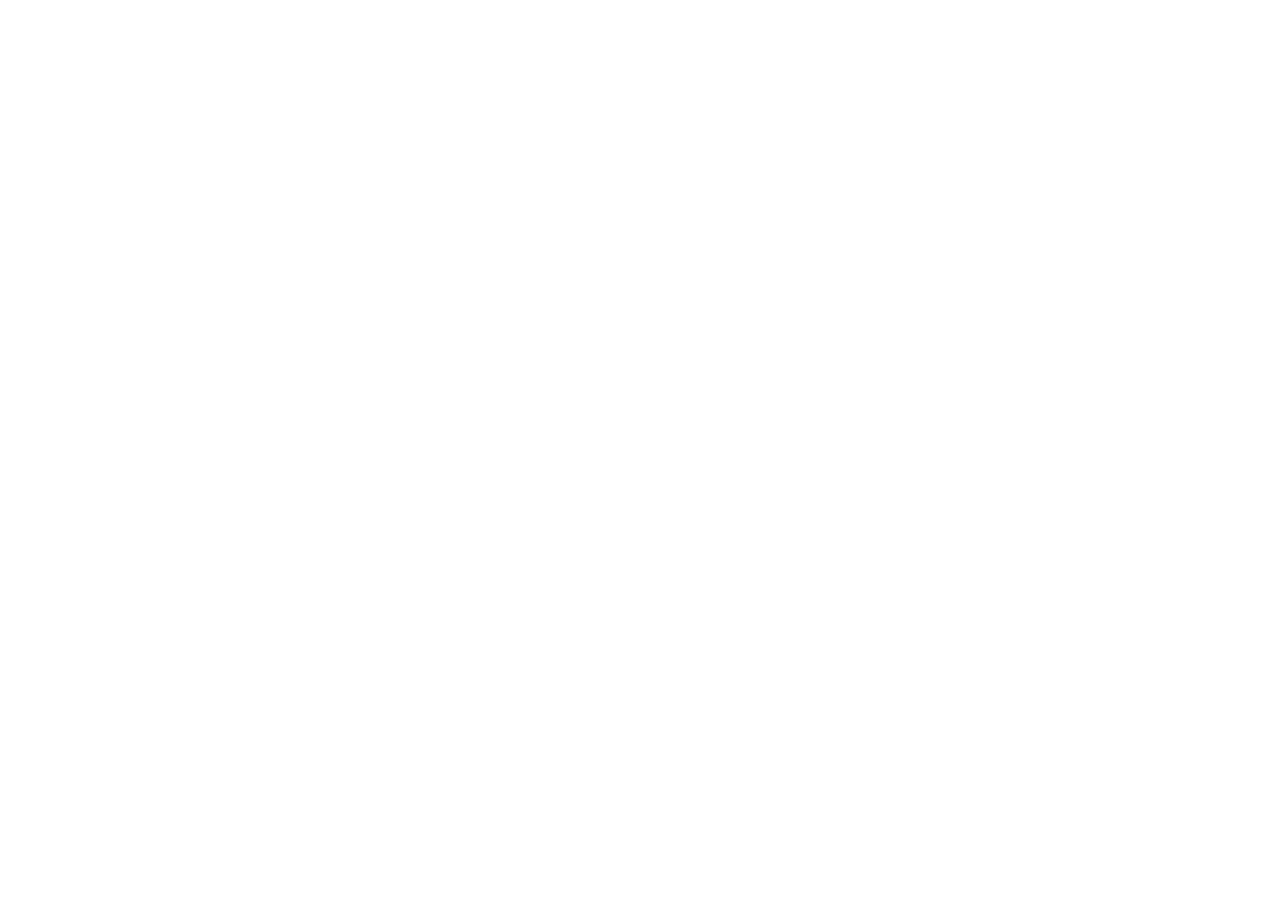
==== HTML/AcercaDeNosotros.html @ 6b2bef0b "version-1.0" ====
<!DOCTYPE html>
<html lang="es-MX">
<head>
    <meta charset="UTF-8">
    <meta name="viewport" content="width=device-width, initial-scale=1.0">
    <title>Acerca De Nosotros</title>
</head>
<body>
    
</body>
</html>
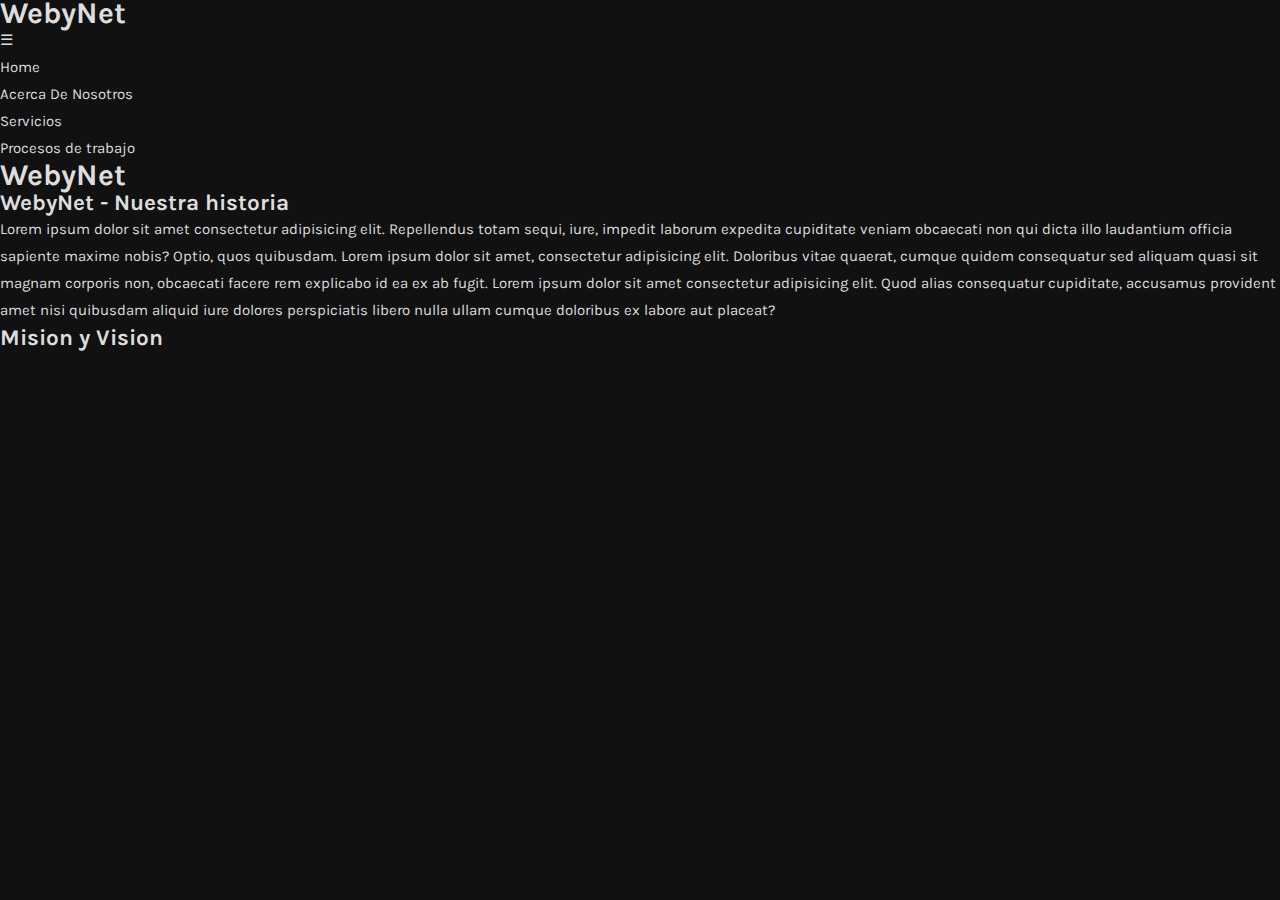
==== commit a30e67c5: "version 1.1 (Cambio - Acerca de Nosostros v1)" ====
--- a/HTML/AcercaDeNosotros.html
+++ b/HTML/AcercaDeNosotros.html
@@ -1,11 +1,166 @@
 <!DOCTYPE html>
 <html lang="es-MX">
 <head>
+    <!-- [META DATOS] -->
     <meta charset="UTF-8">
     <meta name="viewport" content="width=device-width, initial-scale=1.0">
+    <meta name="title" content="">
+    <meta name="author" content="">
+    <meta name="copyright" content="">
+    <meta name="description" content="">
+    <meta name="keywords" content="">
+    <meta name="robots" content="noindex, nofollow">
+    <meta name="theme-color" content="">
+    <meta name="application-name" content="Acerca - WebyNet">
+    <meta name="msapplication-TileColor" content="">
+    <meta name="apple-mobile-web-app-capable" content="yes">
+    <!-- [LINKS] -->
+        <!-- Icono -->
+    <link rel="icon" type="image/x-icon" href="">
+        <!-- Estilos CSS -->
+            <!-- Estilo mobil -->
+    <link rel="stylesheet" type="text/css" href="../CSS/AcercaDeNosotrosStyles1.css">
+            <!-- Estilo tablets  pc chica    -->
+    <link rel="stylesheet" type="text/css" href="../CSS/AcercaDeNosotrosStyles2.css">
+            <!-- Estilo Pc pantallas grandes -->
+    <link rel="stylesheet" type="text/css" href="../CSS/AcercaDeNosotrosStyles3.css">
+        <!-- Fuentes Texto -->
+    <link rel="preconnect" href="https://fonts.googleapis.com">
+    <link rel="preconnect" href="https://fonts.gstatic.com" crossorigin>
+    <link href="https://fonts.googleapis.com/css2?family=Dosis:wght@200&family=Exo:wght@100;400&family=Karla:wght@200&family=Montserrat:wght@100;400&family=Orbitron&family=Roboto:ital,wght@0,100;1,300&family=Space+Mono&display=swap" rel="stylesheet">
+    <!-- [TITULOS] -->
     <title>Acerca De Nosotros</title>
 </head>
 <body>
+    <header class="header">
+        <div class="header__div">
+            <h1 class="header__h1 title--WevyNet">
+                WebyNet
+            </h1>
+        </div>
+        <!-- Navegador -->
+        <nav class="navegador">
+            <div class="navegador__icono">
+                ☰
+            </div>
+            <div class="navegador__div">
+                <ul class="navegador__ul">
+                    <li class="navegador__li navegador__li--top">
+                        Home
+                    </li>
+                    <li class="navegador__li navegador__li--middle">
+                        Acerca De Nosotros
+                    </li>
+                    <li class="navegador__li navegador__li--middle">
+                        Servicios
+                    </li>
+                    <li class="navegador__li navegador__li--bottom">
+                        Procesos de trabajo
+                    </li>
+                </ul>
+            </div>
+        </nav>
+    </header>
+    <!-- Historia de Compañia -->
+    <div class="div__division"></div>
+    <main class="main">
+        <h1 class="title--WevyNet">
+            WebyNet
+        </h1>
+
+        <section class="section section--Historia">
+        
+            <article class="section__article">
+                <div class="section__div"> 
+                    <h2 class="section__h2"> 
+                        <span class="section__span">
+                            WebyNet
+                        </span> 
+                         - Nuestra historia
+                    </h2>
+                </div>
+                <div class="section__div">
+                    <p class="section__p">
+                      Lorem ipsum dolor sit amet consectetur adipisicing elit. Repellendus totam sequi, iure, impedit laborum expedita cupiditate veniam obcaecati non qui dicta illo laudantium officia sapiente maxime nobis? Optio, quos quibusdam.
+                      Lorem ipsum dolor sit amet, consectetur adipisicing elit. Doloribus vitae quaerat, cumque quidem consequatur sed aliquam quasi sit magnam corporis non, obcaecati facere rem explicabo id ea ex ab fugit.
+                      Lorem ipsum dolor sit amet consectetur adipisicing elit. Quod alias consequatur cupiditate, accusamus provident amet nisi quibusdam aliquid iure dolores perspiciatis libero nulla ullam cumque doloribus ex labore aut placeat?
+                    </p>
+                </div>
+            </article>
+        </section>
+        <!-- Mision y Vision -->
+        <section class="section section--Mision">
+            <div class="section__div"> 
+                <h2 class="section__h2"> 
+                    <span class="section__span">
+                       Mision 
+                    </span> 
+                     y Vision
+                </h2>
+            </div>
+        </section>
+        <!-- Compromiso con la Calidad y Servicio al Cliente -->
+        <section class="section section-Calidad" >
     
+        </section>
+        <!-- Responsabilidad Social Corporativa (RSC) -->
+        <section class="section section--RSC">
+    
+        </section>
+    </main>
+    <!-- Contacto -->
+    <footer class="section section--Contacto">
+
+    </footer>
 </body>
 </html>
+
+
+<!--
+
+---[Aprender - Recordar]
+
+    [Metadatos]
+
+Metadatos Lista:
+
+    -viewport
+    -title
+    -author
+    -copyright
+    -descriptiomn
+    -keywords
+    -robots:
+    -theme-color:
+    -application-name:
+    -msapplication-TileColor:
+    -apple-mobile-web-app-capable:
+-->
+<!--
+
+---[Acerca de Nosotros]---
+______________________________
+//////////////////////////////|
+// [AcercaDeNosotros.html] ///|
+//////////////////////////////|
+==============================|
+
+
+[Puntos de Acerca de Nosotros]
+-Historia de la Compañía
+    Breve narrativa sobre cómo y por qué se fundó la compañía.
+    Hitos importantes en el desarrollo y crecimiento de la empresa.
+
+-Misión y Visión
+    Declaración clara de la misión y visión de la compañía en el ámbito del desarrollo web.
+    Explicación de los valores fundamentales que impulsan el trabajo de la empresa.
+
+-Compromiso con la Calidad y Servicio al Cliente
+    Detalles sobre cómo su empresa se esfuerza por proporcionar servicios de alta calidad.
+    Políticas de servicio al cliente y garantías, si las hay.
+
+-Responsabilidad Social Corporativa (RSC)
+    Información sobre cualquier iniciativa o compromiso social que la empresa lleve a cabo.
+
+-Contacto
+-->--- a/CSS/AcercaDeNosotrosStyles1.css
+++ b/CSS/AcercaDeNosotrosStyles1.css
@@ -0,0 +1,137 @@
+/*
+    [Acerca De Nosotros]-(Version 1) 
+
+Version para mobiles y pantallas pequeñas max-width: 767px
+JDNL - 
+user.email: jaimedanielnavarrolobato2@gmail.com 
+user.name: Jaime-Daniel-Navarro
+_______________________________________________________________________
+*/
+
+/* Estilos Globales */
+*{
+    box-sizing: border-box;
+    margin: 0;
+    padding: 0;
+    font-family: "Karla",Arial, Helvetica, sans-serif;   
+}
+body{
+    background: #111;;
+    color: #dddddd;
+}
+
+@media only screen and (max-width: 767px) {
+/*
+///////////////////////////////////////////////////////////////////////////|
+===========================================================================|
+///////////////////////////////////////////////////////////////////////////|
+*/
+body{
+    
+    font-size: 15px;
+    font-weight: 400;
+    line-height: 1.8em;  
+}
+.title--WevyNet{
+    font-family: 'Orbitron', sans-serif;
+    display: inline-block;
+}
+.header{
+    background: #353535;
+    padding-top: 5vw;
+    padding-bottom: 2.5vw;
+}
+.header__h1{
+    margin:0vw 45vw 4vw 2.5vw;
+    float: left;
+}
+.navegador__icono{
+    font-size: 10vw;
+    display: inline-block;
+    display: flex;
+    justify-content: flex-end;
+    padding-right: 2vw;
+}
+.navegador__div{
+    border-top: solid 2vw #d8d8d8;
+    font-size: 7vw;
+    margin-top: 8vw;
+    line-height: 1.8em;  
+}
+.navegador__ul{
+    list-style: none;
+    display: flex;
+    flex-direction: column;
+    justify-content: center; /* Centra verticalmente */
+    align-items: center; /* Centra horizontalmente */
+}
+.navegador__li{
+    border-bottom: solid .2vw #dddddd;
+    width: 80vw;
+}
+.div__division{
+    width: 100vw;
+    height: 8vw;
+}
+.section{
+
+}
+.main .title--WevyNet{
+    font-size: 8vw;
+    display: flex;
+    justify-content: center;
+    margin-bottom: 8vw;
+}
+.section{
+    width: 90vw;
+    /* background: rgba(216, 216, 216, .15); */
+    padding-bottom: 3vw;
+    margin: auto;
+    margin-bottom: 5vw;
+}
+.section__span{
+    color: #ffde00;
+    font-family: 'Dosis', sans-serif;
+    letter-spacing: 4px;
+    font-size: 5vw;
+}
+.section__article{
+    
+}
+.section__div{
+
+}
+.section__h2{
+    font-size: 3.5vw;
+    margin-bottom: 2.2vw;
+}
+.section__p{
+    font-size: 2.75vw;
+    font-family: 'Dosis', sans-serif;
+    letter-spacing: .15vw;
+}
+
+
+
+
+
+
+
+
+
+
+
+
+/*/////////////////////////////////////////////////////////////////////////|
+===========================================================================|
+///////////////////////////////////////////////////////////////////////////|            */
+}
+
+/* 
+font-family: 'Exo', sans-serif;
+font-family: 'Karla', sans-serif;
+font-family: 'Montserrat', sans-serif;
+font-family: 'Orbitron', sans-serif;
+font-family: 'Roboto', sans-serif;
+font-family: 'Space Mono', monospace;
+*/--- a/CSS/AcercaDeNosotrosStyles2.css
+++ b/CSS/AcercaDeNosotrosStyles2.css
@@ -0,0 +1,31 @@
+/*
+    [Acerca De Nosotros]-(Version 2) 
+
+Version para mobiles y pantallas pequeñas max-width: 767px
+JDNL - 
+user.email: jaimedanielnavarrolobato2@gmail.com 
+user.name: Jaime-Daniel-Navarro
+_______________________________________________________________________
+*/
+
+@media only screen and (min-width: 768px) and (max-width: 1023px) {
+    /*
+    ///////////////////////////////////////////////////////////////////////////|
+    ===========================================================================|
+    ///////////////////////////////////////////////////////////////////////////|
+    */
+    body{
+        font-size: 15px;
+        font-weight: 400;
+        line-height: 1.8em;
+    }
+
+
+
+
+
+
+/*/////////////////////////////////////////////////////////////////////////|
+===========================================================================|
+///////////////////////////////////////////////////////////////////////////|            */
+}--- a/CSS/AcercaDeNosotrosStyles3.css
+++ b/CSS/AcercaDeNosotrosStyles3.css
@@ -0,0 +1,32 @@
+/*
+    [Acerca De Nosotros]-(Version 2) 
+
+Version para mobiles y pantallas pequeñas max-width: 767px
+JDNL - 
+user.email: jaimedanielnavarrolobato2@gmail.com 
+user.name: Jaime-Daniel-Navarro
+_______________________________________________________________________
+*/
+
+@media only screen and (min-width: 1024px) {
+    /*
+    ///////////////////////////////////////////////////////////////////////////|
+    ===========================================================================|
+    ///////////////////////////////////////////////////////////////////////////|
+    */
+    body{
+    
+        font-size: 15px;
+        font-weight: 400;
+        line-height: 1.8em;  
+    }
+
+
+
+
+
+    
+/*/////////////////////////////////////////////////////////////////////////|
+===========================================================================|
+///////////////////////////////////////////////////////////////////////////|            */
+}